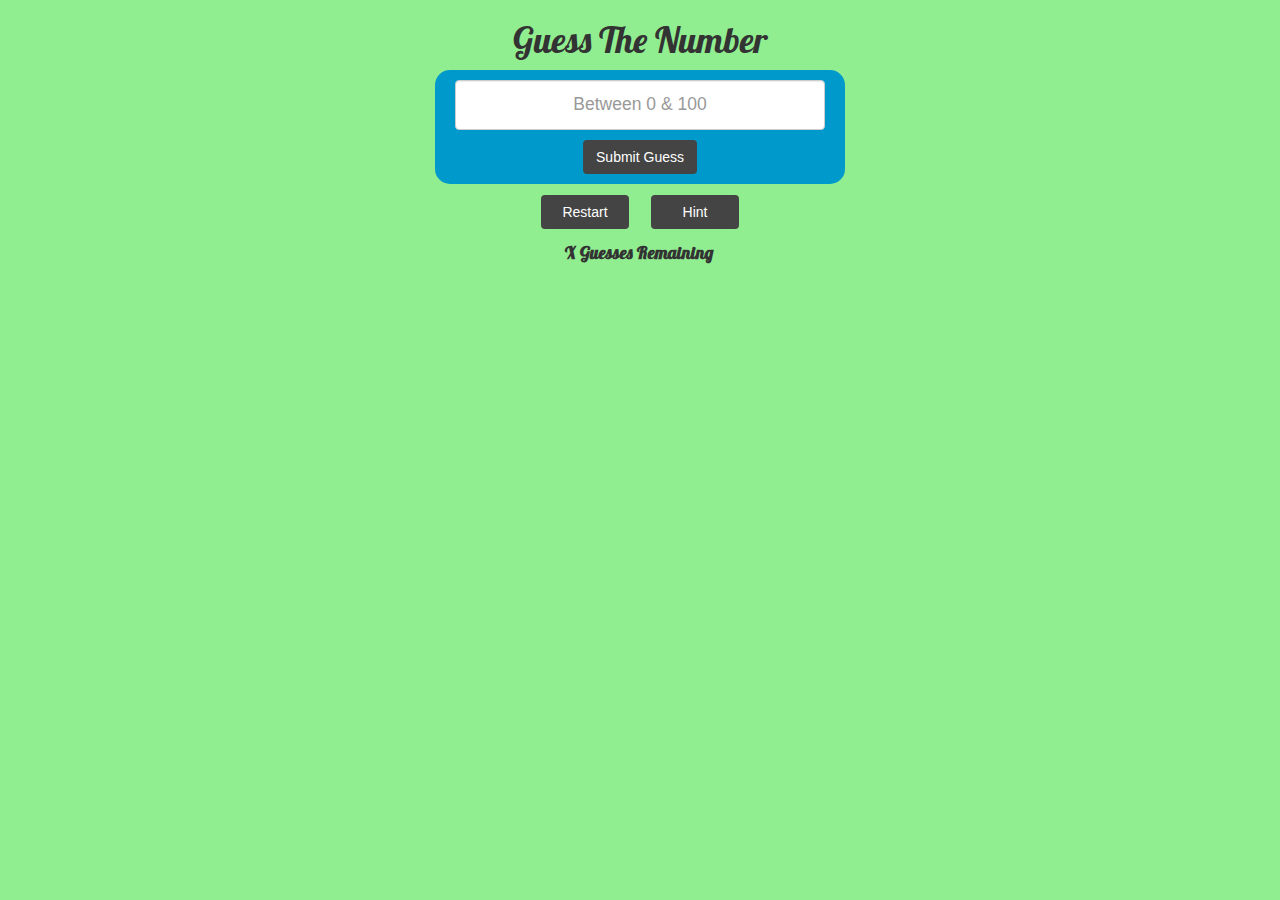
==== index.html @ 35ab6067 "Fixed up HTML and CSS (no JavaScript)" ====
<!DOCTYPE html>
<html lang="en">
    <head>
        <title>Guessing Game</title>
        <meta charset="utf-8">
        <meta name="viewport" content="width=device-width, initial-scale=1">
        <link href='http://fonts.googleapis.com/css?family=Lobster|Oswald' rel='stylesheet' type='text/css'>
        <link rel="stylesheet" href="bootstrap-3.3.4-dist/css/bootstrap.min.css">
        <link rel="stylesheet" href="bootstrap-3.3.4-dist/css/bootstrap-theme.min.css">
        <link rel="stylesheet" type="text/css" href="style.css">
        
    </head>
    <body>
        <div id="big_container">
            <div id:"content">
                <h1 class="title">Guess The Number</h1>
                <div id="form" class="form-group">
                    <input id="input" type="text" placeholder="Between 0 & 100" class="form-control">
                        <div style="width:100%; margin: auto;">
                            <button class="btn" id="submitBtn">Submit Guess</button>
                        </div>
                </div>
                <div id="bottomButtons" class="row">
                    <div class="col-lg-12">
                        <button class="btn">Restart</button>
                        <button class="btn">Hint</button>
                    </div>
                    <div class="col-lg-12">
                        <label>X Guesses Remaining</label>
                    </div>
                </div>
                
            </div>
        </div>
    </body>
</html>
---- style.css ----
h1 {
    color = red;
    text-align: center;
    font-family: 'Lobster', cursive;
}
body {
    background-color: lightgreen;
}
#content {
    margin: auto;
    width: Window.width;
}



#form {
    width:32%;
    margin: auto;
    background: #0099cc;
    border-radius: 15px;
    min-width: 250px;
    padding: 10px
}
#input {
    text-align:center;
    font-size:1.25em;
    margin: auto;
    width: 95%;
    height: 50px;
}

label {
    font-size:1.25em;
    font-family: 'Lobster', cursive;
    margin: 0 auto;
}

button {
    text-align:center;
    margin: 10px auto;
    width: 40;
    min-width:30px;
    padding: 5%;
    color: #fff;
    background-color: #444;
}

button:hover{
    background-color: #999;
}

#bottomButtons {
    margin: auto;
    width: 250px;
}
#bottomButtons button {
    width:40%;
    margin:5%;
    float: left;
    
}

#submitBtn {
    position: relative;
    left: 50%;
    -webkit-transform: translate(-50%);
    -moz-transform: translate(-50%);
    -o-transform:translate(-50%);
    transform: translate(-50%);
}

#bottomButtons label{
    position: relative;
    left: 35px;
}
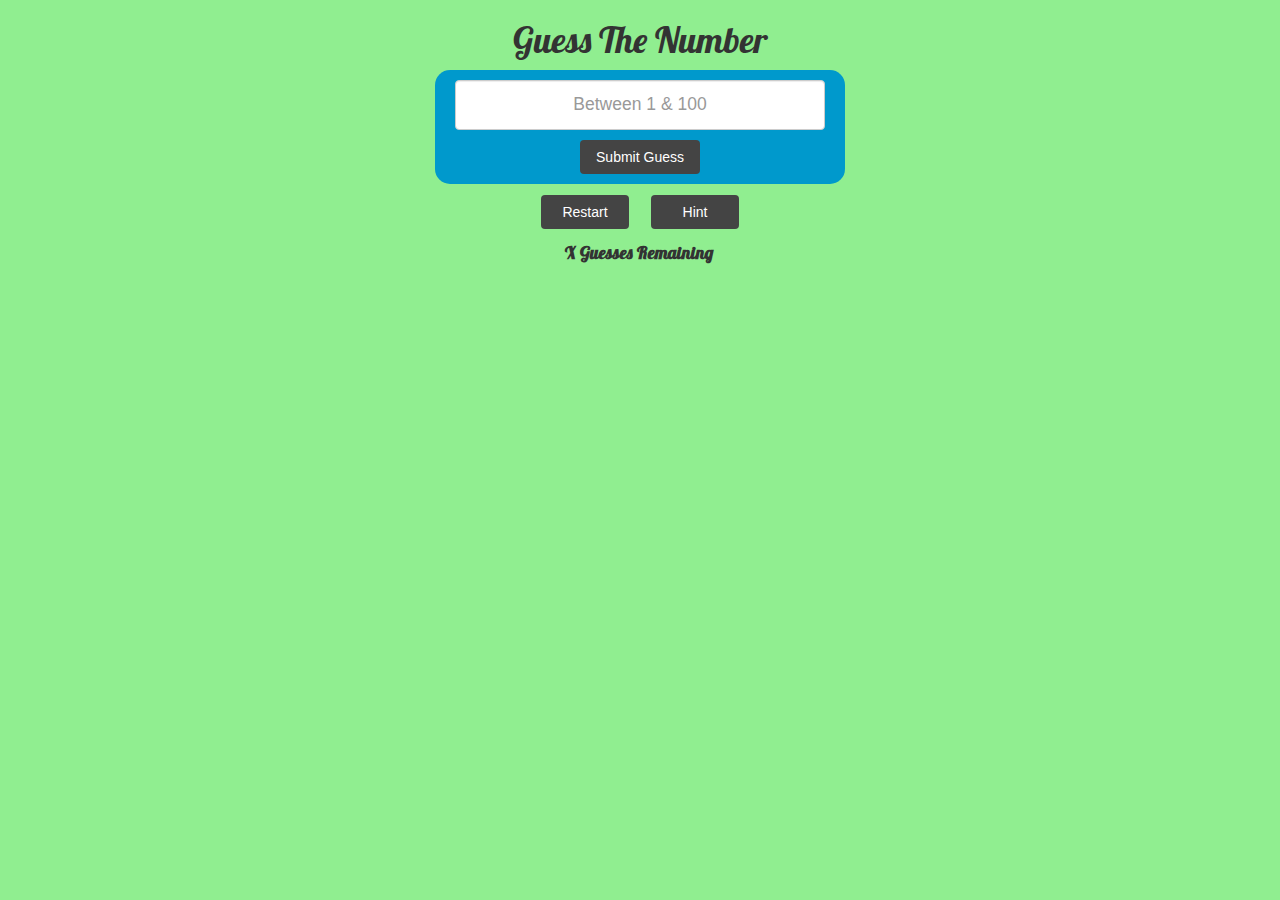
==== commit 65b96b7b: "Javascript (almost) fully implemented" ====
--- a/index.html
+++ b/index.html
@@ -8,31 +8,33 @@
         <link rel="stylesheet" href="bootstrap-3.3.4-dist/css/bootstrap.min.css">
         <link rel="stylesheet" href="bootstrap-3.3.4-dist/css/bootstrap-theme.min.css">
         <link rel="stylesheet" type="text/css" href="style.css">
-        
+        <script src="https://ajax.googleapis.com/ajax/libs/jquery/2.1.4/jquery.min.js"></script>
+        <script src="script.js"></script>
     </head>
     <body>
         <div id="big_container">
             <div id:"content">
                 <h1 class="title">Guess The Number</h1>
                 <div id="form" class="form-group">
-                    <input id="input" type="text" placeholder="Between 0 & 100" class="form-control">
+                    <input id="input" type="text" placeholder="Between 1 & 100" class="form-control">
+                    <label id="message">message</label>
                         <div style="width:100%; margin: auto;">
                             <button class="btn" id="submitBtn">Submit Guess</button>
                         </div>
                 </div>
                 <div id="bottomButtons" class="row">
                     <div class="col-lg-12">
-                        <button class="btn">Restart</button>
-                        <button class="btn">Hint</button>
+                        <button class="btn" id="restartBtn">Restart</button>
+                        <button class ="btn" id="hintBtn">Hint</button>
+                         
                     </div>
                     <div class="col-lg-12">
-                        <label>X Guesses Remaining</label>
+                        <label id="hint">X Guesses Remaining</label>
                     </div>
                 </div>
-                
+                    <img src="" id="handImg"></img>
             </div>
         </div>
+        
     </body>
-</html>
-
-    +</html>--- a/style.css
+++ b/style.css
@@ -11,8 +11,6 @@
     width: Window.width;
 }
 
-
-
 #form {
     width:32%;
     margin: auto;
@@ -21,6 +19,7 @@
     min-width: 250px;
     padding: 10px
 }
+
 #input {
     text-align:center;
     font-size:1.25em;
@@ -38,7 +37,7 @@
 button {
     text-align:center;
     margin: 10px auto;
-    width: 40;
+    width: 120px;
     min-width:30px;
     padding: 5%;
     color: #fff;
@@ -53,23 +52,39 @@
     margin: auto;
     width: 250px;
 }
+
 #bottomButtons button {
     width:40%;
     margin:5%;
     float: left;
-    
+}
+#message{
+    text-align:center;
+    font-size:1.25em;
+    margin: 10px auto;
+    width: 95%;
+    color: #fff;
+    display: none;
 }
 
 #submitBtn {
+    text-align:center;
     position: relative;
     left: 50%;
-    -webkit-transform: translate(-50%);
-    -moz-transform: translate(-50%);
-    -o-transform:translate(-50%);
-    transform: translate(-50%);
+    margin-left:-60px;
 }
 
 #bottomButtons label{
     position: relative;
     left: 35px;
 }
+
+#handImg {
+    margin-top:40px;
+    margin-left: -150px;
+    position:relative;
+    left: 50%;
+    width:300px;
+}
+
+
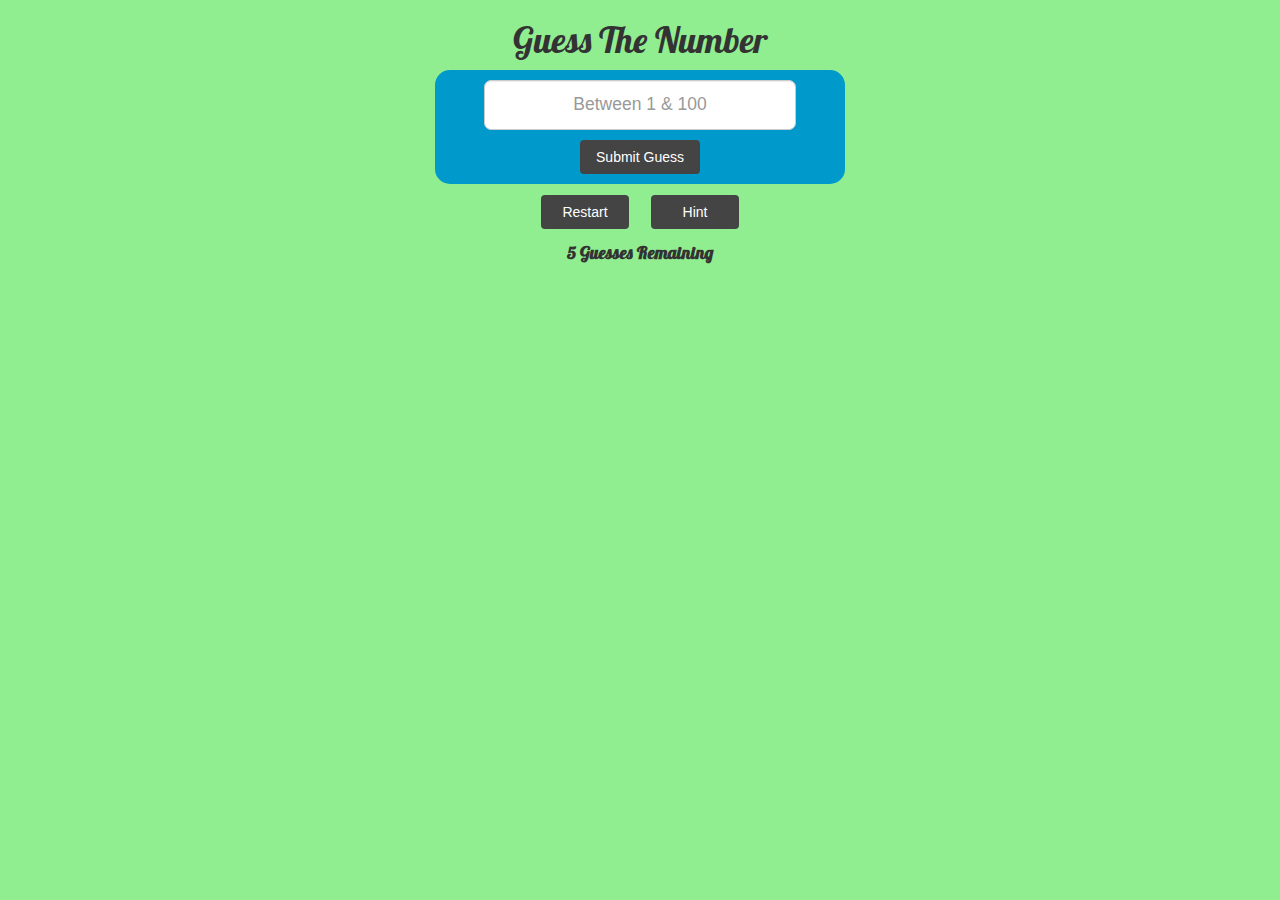
==== commit 2e1a816a: "Game Complete" ====
--- a/index.html
+++ b/index.html
@@ -17,7 +17,7 @@
                 <h1 class="title">Guess The Number</h1>
                 <div id="form" class="form-group">
                     <input id="input" type="text" placeholder="Between 1 & 100" class="form-control">
-                    <label id="message">message</label>
+                        <label id="message">message</label>
                         <div style="width:100%; margin: auto;">
                             <button class="btn" id="submitBtn">Submit Guess</button>
                         </div>
@@ -26,7 +26,6 @@
                     <div class="col-lg-12">
                         <button class="btn" id="restartBtn">Restart</button>
                         <button class ="btn" id="hintBtn">Hint</button>
-                         
                     </div>
                     <div class="col-lg-12">
                         <label id="hint">X Guesses Remaining</label>
--- a/style.css
+++ b/style.css
@@ -12,6 +12,7 @@
 }
 
 #form {
+    text-align: center;
     width:32%;
     margin: auto;
     background: #0099cc;
@@ -24,8 +25,9 @@
     text-align:center;
     font-size:1.25em;
     margin: auto;
-    width: 95%;
+    width: 80%;
     height: 50px;
+    border-radius: 7px;
 }
 
 label {
@@ -48,7 +50,12 @@
     background-color: #999;
 }
 
+.btn {
+    border-radius = 5px;
+}
+
 #bottomButtons {
+    text-align: center;
     margin: auto;
     width: 250px;
 }
@@ -58,8 +65,10 @@
     margin:5%;
     float: left;
 }
+
 #message{
-    text-align:center;
+    padding-box: 20px;
+    text-align: center;
     font-size:1.25em;
     margin: 10px auto;
     width: 95%;
@@ -70,16 +79,19 @@
 #submitBtn {
     text-align:center;
     position: relative;
-    left: 50%;
-    margin-left:-60px;
 }
 
-#bottomButtons label{
+#hint{
+    text-align: center;
     position: relative;
-    left: 35px;
+}
+
+.btn: focus{
+    border-color: clear;
 }
 
 #handImg {
+/*    display: none;*/
     margin-top:40px;
     margin-left: -150px;
     position:relative;
@@ -88,3 +100,4 @@
 }
 
 
+
